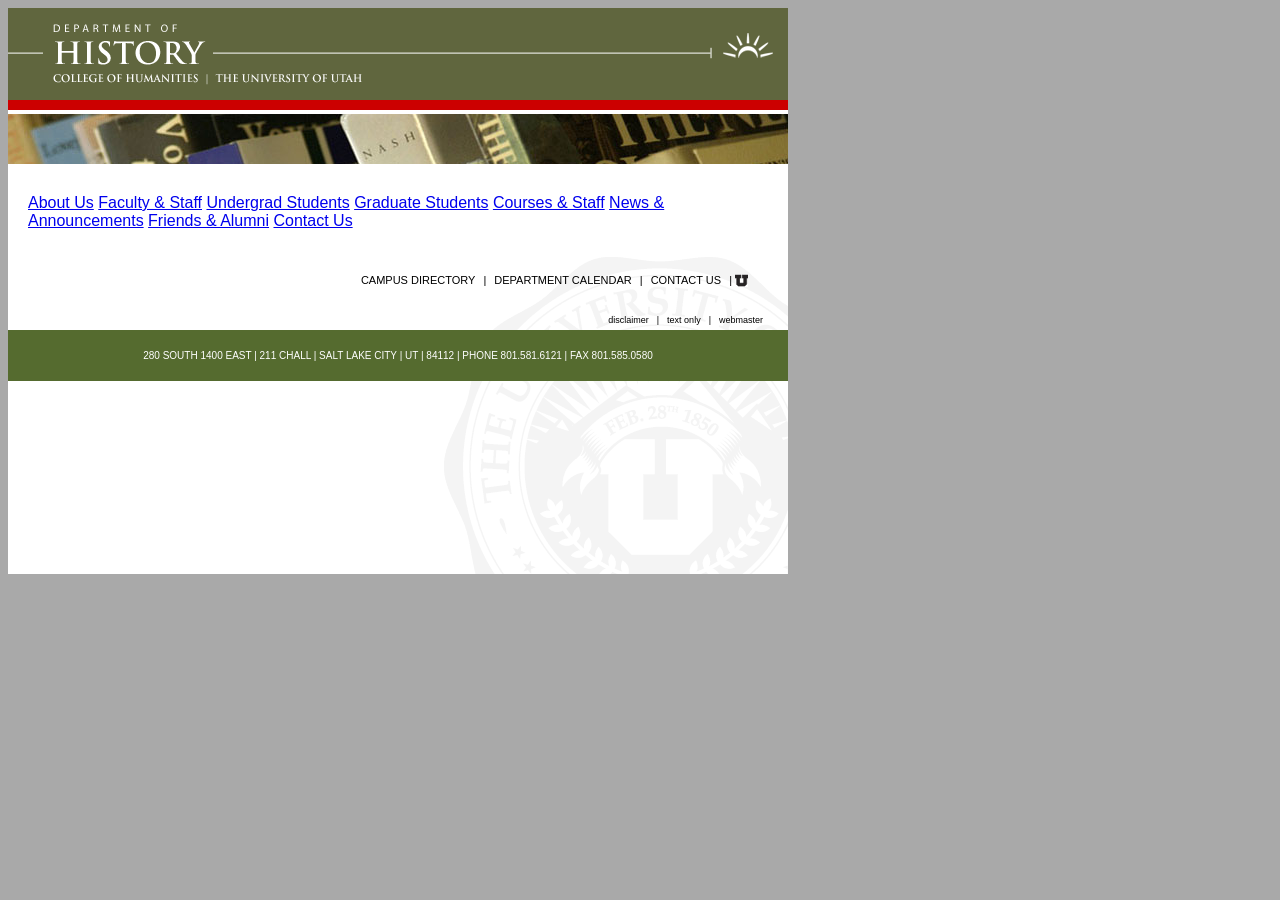
==== about.html @ 26dc18e8 "added an inner page and a seperate but identical stylesheet." ====
<!DOCTYPE html>
<html lang="en">
<head>
    <meta charset="UTF-8">
    <title>HUMIS Inner Page</title>
    <link rel="stylesheet" href="stylesheet-inner.css">
</head>
<body>
    <div id="parent">
        <section class="titlebox">
            <img src="files/historyHome.gif" alt="University of Utah Department of History">
        </section>
        <section class="subhead"></section>
        <section class="main-content-area">
            <section class="leftnav">
                <nav>
                    <a href="#">About Us</a>
                    <a href="#">Faculty &amp; Staff</a>
                    <a href="#">Undergrad Students</a>
                    <a href="#">Graduate Students</a>
                    <a href="#">Courses &amp; Staff</a>
                    <a href="#">News &amp; Announcements</a>
                    <a href="#">Friends &amp; Alumni</a>
                    <a href="#">Contact Us</a>
                </nav>
            </section>
            <section class="article">
                <nav class="secondary">
                    <a href="#">campus directory</a>|
                    <a href="#">department calendar</a>|
                    <a href="#">contact us</a>|
                    <img src="files/u_small.gif" alt="the u from utah" style="width:13px;">
                </nav>
            </section>
            <nav class="secondary bottom">
                <a href="#">disclaimer</a>|
                <a href="#">text only</a>|
                <a href="#">webmaster</a>
            </nav>
            <section class="footer">
                280 SOUTH 1400 EAST | 211 CHALL | SALT LAKE CITY | UT | 84112 | PHONE 801.581.6121 | FAX 801.585.0580
            </section>
        </section>
    </div>
</body>
</html>
---- stylesheet-inner.css ----
body {
    font-family: Arial, Helvetica, sans-serif;
    background-color: darkgray;
}
section.subhead {
    background: url(files/histHomepic.jpg) top left no-repeat;
    height: 60px;
}
div#parent {
    width: 780px;
    background-color: white;
    /*margin: 0px;*/
}

div#parent section {
    /*height:100px;*/
    /*margin: 10px;*/
}

section.titlebox {

}

section.main-content-area {
    min-height: 400px;
    display: flex;
    flex-direction: column;
    background-image: url("files/uofu_medallion_rt.gif");
    background-position: bottom right;
    background-repeat: no-repeat;

    section {
        padding: 20px;
    }

    section.brown-box {
        background-color: #BEC3A1;
        padding: 20px;
        border-radius: 10px;
        min-height: 400px;
        display:flex;
        justify-content: space-between;
        width: 90%;
        margin: 0 auto 60px;

        > * {
            /*margin: 10px;*/
        }
        .left-side
        {
            width: 40%;
            display: flex;
            flex-direction: column;
            justify-content: space-between;
            > * {
                background-color: transparent;
            }
            nav {
                a {
                    display: block;
                    text-decoration: none;
                    border-bottom: 2px solid #60663e;
                    padding: 10px;
                    font-size: 10px;
                    text-transform: uppercase;
                    color: black;
                    text-align: right;

                    &:hover {
                        color: white;
                        background-color: black;
                    }
                }
            }
            .links {
                display:flex;
                flex-direction:column-reverse;
                align-items: center;
            }
        }
        .right-side {
            background-color: white;
            padding: 10px;
            width: 60%;
            img{
                margin-bottom:10px;
                width: 100%;
            }
            p {
                font-size: 10px;
            }
            div.more {
                display: flex;
                text-decoration: none;
                font-size: 9px;

                &:hover {
                    text-decoration: underline;
                }
            }
            h5 {
                color: red;
                font-weight: unset;
                text-align: right;
                margin-top: 10px;
                margin-bottom: 5px;
                a {
                    text-decoration: none;
                    color: red;
                }
            }
        }
    }

    nav.secondary {/*applies to all nav tags found inside of section.main-content-area*/
        min-height: 20px;
        /*border: 1px dotted green;*/
        display: flex;
        justify-content: flex-end;
        align-items: center;
        padding-right: 20px;
        font-size: 11px;
        gap: 3px;

        a{ /*this targets ALL links in each of the navs*/
            margin:0 5px;
            color: black;
            font-family: Arial, Helvetica, sans-serif;
            text-decoration: none;
            text-transform: uppercase;

            &:hover{
                text-decoration: underline;
            }
        }
        &.bottom {
            font-size:9px;
            a {
                text-transform: lowercase;
            }
        }
    }
}
section.footer {
    background-color: darkolivegreen;
    text-align: center;
    font-size: 10px;
    color: white;
    padding: 8px;
}
h4 {
    color: darkolivegreen;
    border-bottom: 2px dashed red;
    font-weight: unset;
    margin: 0 0 5px 0;
}
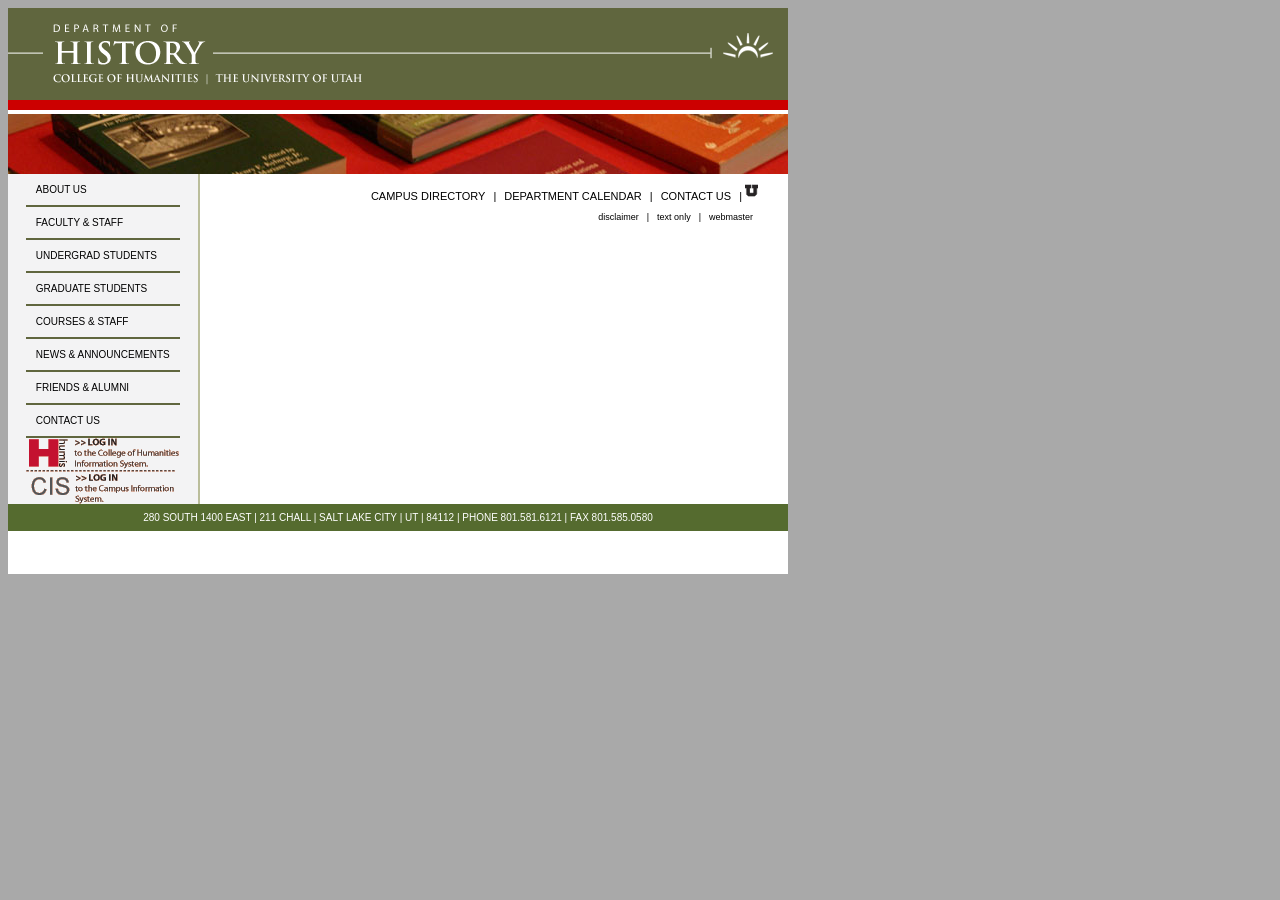
==== commit 0c9bb6ce: "added an inner page and a seperate but identical stylesheet." ====
--- a/about.html
+++ b/about.html
@@ -12,31 +12,37 @@
         </section>
         <section class="subhead"></section>
         <section class="main-content-area">
-            <section class="leftnav">
-                <nav>
-                    <a href="#">About Us</a>
-                    <a href="#">Faculty &amp; Staff</a>
-                    <a href="#">Undergrad Students</a>
-                    <a href="#">Graduate Students</a>
-                    <a href="#">Courses &amp; Staff</a>
-                    <a href="#">News &amp; Announcements</a>
-                    <a href="#">Friends &amp; Alumni</a>
-                    <a href="#">Contact Us</a>
+            <section class="bluebox">
+                <section class="leftnav">
+                    <nav>
+                        <a href="#">About Us</a>
+                        <a href="#">Faculty &amp; Staff</a>
+                        <a href="#">Undergrad Students</a>
+                        <a href="#">Graduate Students</a>
+                        <a href="#">Courses &amp; Staff</a>
+                        <a href="#">News &amp; Announcements</a>
+                        <a href="#">Friends &amp; Alumni</a>
+                        <a href="#">Contact Us</a>
+                    </nav>
+                    <div class="links">
+                        <img src="files/login-cis.gif" alt="log into cis"/>
+                        <img src="files/login-humis.gif" alt="log into humis"/>
+                    </div>
+                </section>
+                <section class="right-side">
+                    <nav class="secondary">
+                        <a href="#">campus directory</a>|
+                        <a href="#">department calendar</a>|
+                        <a href="#">contact us</a>|
+                        <img src="files/u_small.gif" alt="the u from utah" style="width:13px;">
+                    </nav>
+                <nav class="secondary bottom">
+                    <a href="#">disclaimer</a>|
+                    <a href="#">text only</a>|
+                    <a href="#">webmaster</a>
                 </nav>
+                </section>
             </section>
-            <section class="article">
-                <nav class="secondary">
-                    <a href="#">campus directory</a>|
-                    <a href="#">department calendar</a>|
-                    <a href="#">contact us</a>|
-                    <img src="files/u_small.gif" alt="the u from utah" style="width:13px;">
-                </nav>
-            </section>
-            <nav class="secondary bottom">
-                <a href="#">disclaimer</a>|
-                <a href="#">text only</a>|
-                <a href="#">webmaster</a>
-            </nav>
             <section class="footer">
                 280 SOUTH 1400 EAST | 211 CHALL | SALT LAKE CITY | UT | 84112 | PHONE 801.581.6121 | FAX 801.585.0580
             </section>
--- a/stylesheet-inner.css
+++ b/stylesheet-inner.css
@@ -3,7 +3,7 @@
     background-color: darkgray;
 }
 section.subhead {
-    background: url(files/histHomepic.jpg) top left no-repeat;
+    background: url(files/histBooks01.jpg) top left no-repeat;
     height: 60px;
 }
 div#parent {
@@ -25,29 +25,15 @@
     min-height: 400px;
     display: flex;
     flex-direction: column;
-    background-image: url("files/uofu_medallion_rt.gif");
-    background-position: bottom right;
-    background-repeat: no-repeat;
-
+    background-color: white;
     section {
-        padding: 20px;
+        /*padding: 20px;*/
     }
-
-    section.brown-box {
-        background-color: #BEC3A1;
-        padding: 20px;
-        border-radius: 10px;
-        min-height: 400px;
+    section.bluebox {
         display:flex;
-        justify-content: space-between;
-        width: 90%;
-        margin: 0 auto 60px;
-
-        > * {
-            /*margin: 10px;*/
-        }
-        .left-side
-        {
+        flex-direction: row;
+        background-color: blue;
+        /*.left-side {
             width: 40%;
             display: flex;
             flex-direction: column;
@@ -55,6 +41,20 @@
             > * {
                 background-color: transparent;
             }
+            .links {
+                display:flex;
+                flex-direction:column-reverse;
+                align-items: center;
+            }
+        }*/
+        .leftnav {
+            display: flex;
+            background-color: #F3F3F4;
+            width: 25%;
+            border-right: 2px solid #BABD9B;
+            flex-direction: column;
+            align-items: center;
+            justify-content: space-between;
             nav {
                 a {
                     display: block;
@@ -64,7 +64,7 @@
                     font-size: 10px;
                     text-transform: uppercase;
                     color: black;
-                    text-align: right;
+                    text-align: left;
 
                     &:hover {
                         color: white;
@@ -81,7 +81,7 @@
         .right-side {
             background-color: white;
             padding: 10px;
-            width: 60%;
+            width: 75%;
             img{
                 margin-bottom:10px;
                 width: 100%;
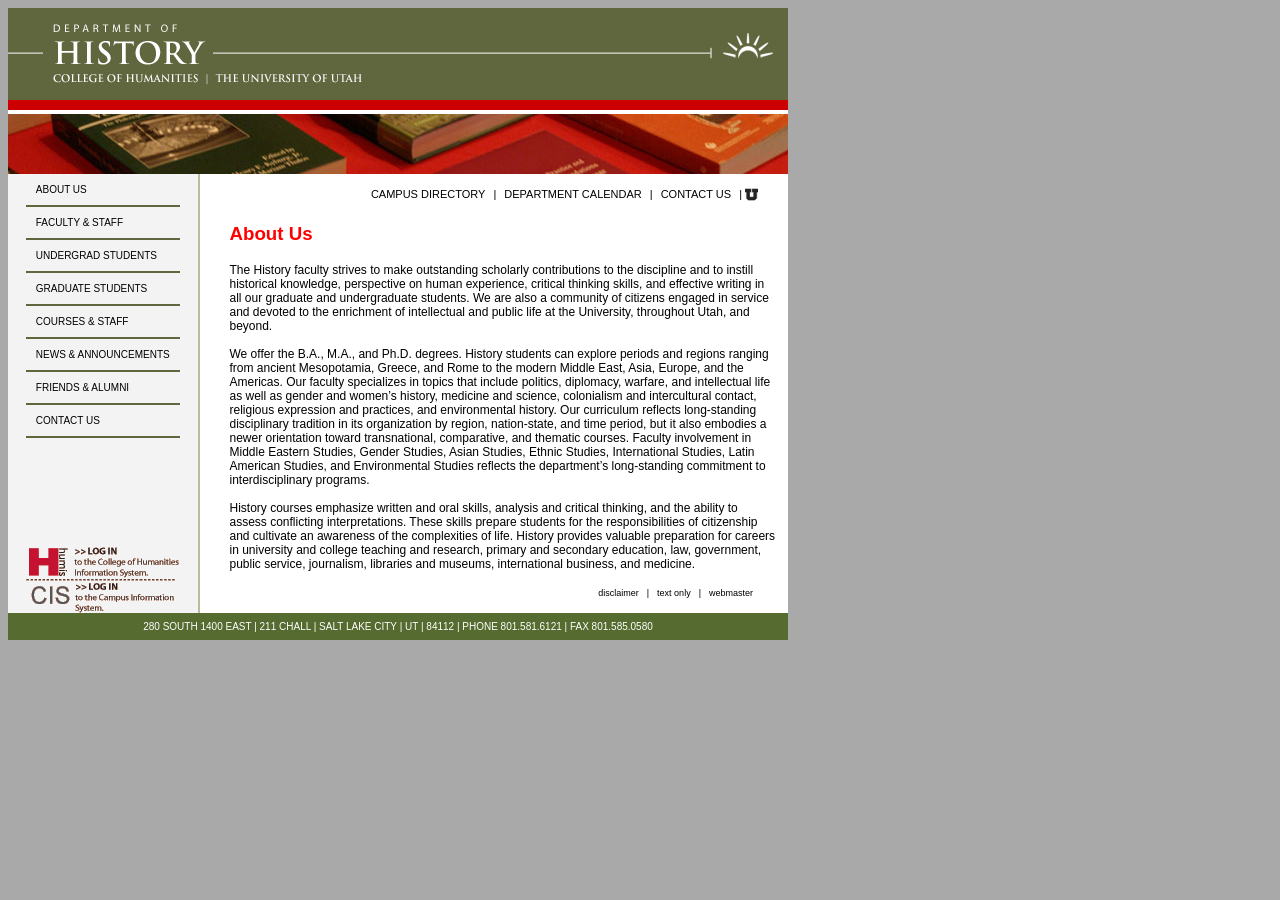
==== commit 19fbcb2e: "added an about us section to the inner page" ====
--- a/about.html
+++ b/about.html
@@ -36,11 +36,17 @@
                         <a href="#">contact us</a>|
                         <img src="files/u_small.gif" alt="the u from utah" style="width:13px;">
                     </nav>
-                <nav class="secondary bottom">
+                    <section class="article">
+                        <h3>About Us</h3>
+                        <p>The History faculty strives to make outstanding scholarly contributions to the discipline and to instill historical knowledge, perspective on human experience, critical thinking skills, and effective writing in all our graduate and undergraduate students. We are also a community of citizens engaged in service and devoted to the enrichment of intellectual and public life at the University, throughout Utah, and beyond.<br><br>
+                            We offer the B.A., M.A., and Ph.D. degrees. History students can explore periods and regions ranging from ancient Mesopotamia, Greece, and Rome to the modern Middle East, Asia, Europe, and the Americas. Our faculty specializes in topics that include politics, diplomacy, warfare, and intellectual life as well as gender and women’s history, medicine and science, colonialism and intercultural contact, religious expression and practices, and environmental history. Our curriculum reflects long-standing disciplinary tradition in its organization by region, nation-state, and time period, but it also embodies a newer orientation toward transnational, comparative, and thematic courses. Faculty involvement in Middle Eastern Studies, Gender Studies, Asian Studies, Ethnic Studies, International Studies, Latin American Studies, and Environmental Studies reflects the department’s long-standing commitment to interdisciplinary programs.<br><br>
+                            History courses emphasize written and oral skills, analysis and critical thinking, and the ability to assess conflicting interpretations. These skills prepare students for the responsibilities of citizenship and cultivate an awareness of the complexities of life. History provides valuable preparation for careers in university and college teaching and research, primary and secondary education, law, government, public service, journalism, libraries and museums, international business, and medicine.</p>
+                    </section>
+                    <nav class="secondary bottom">
                     <a href="#">disclaimer</a>|
                     <a href="#">text only</a>|
                     <a href="#">webmaster</a>
-                </nav>
+                    </nav>
                 </section>
             </section>
             <section class="footer">
--- a/stylesheet-inner.css
+++ b/stylesheet-inner.css
@@ -22,7 +22,7 @@
 }
 
 section.main-content-area {
-    min-height: 400px;
+    min-height: auto;
     display: flex;
     flex-direction: column;
     background-color: white;
@@ -33,20 +33,6 @@
         display:flex;
         flex-direction: row;
         background-color: blue;
-        /*.left-side {
-            width: 40%;
-            display: flex;
-            flex-direction: column;
-            justify-content: space-between;
-            > * {
-                background-color: transparent;
-            }
-            .links {
-                display:flex;
-                flex-direction:column-reverse;
-                align-items: center;
-            }
-        }*/
         .leftnav {
             display: flex;
             background-color: #F3F3F4;
@@ -83,7 +69,7 @@
             padding: 10px;
             width: 75%;
             img{
-                margin-bottom:10px;
+                /*margin-bottom:10px;*/
                 width: 100%;
             }
             p {
@@ -96,6 +82,13 @@
 
                 &:hover {
                     text-decoration: underline;
+                }
+            }
+            .article {
+                padding-left: 20px;
+                /*padding-bottom: 20px;*/
+                p {
+                    font-size: 12px;
                 }
             }
             h5 {
@@ -148,6 +141,9 @@
     color: white;
     padding: 8px;
 }
+h3{
+    color: red;
+}
 h4 {
     color: darkolivegreen;
     border-bottom: 2px dashed red;
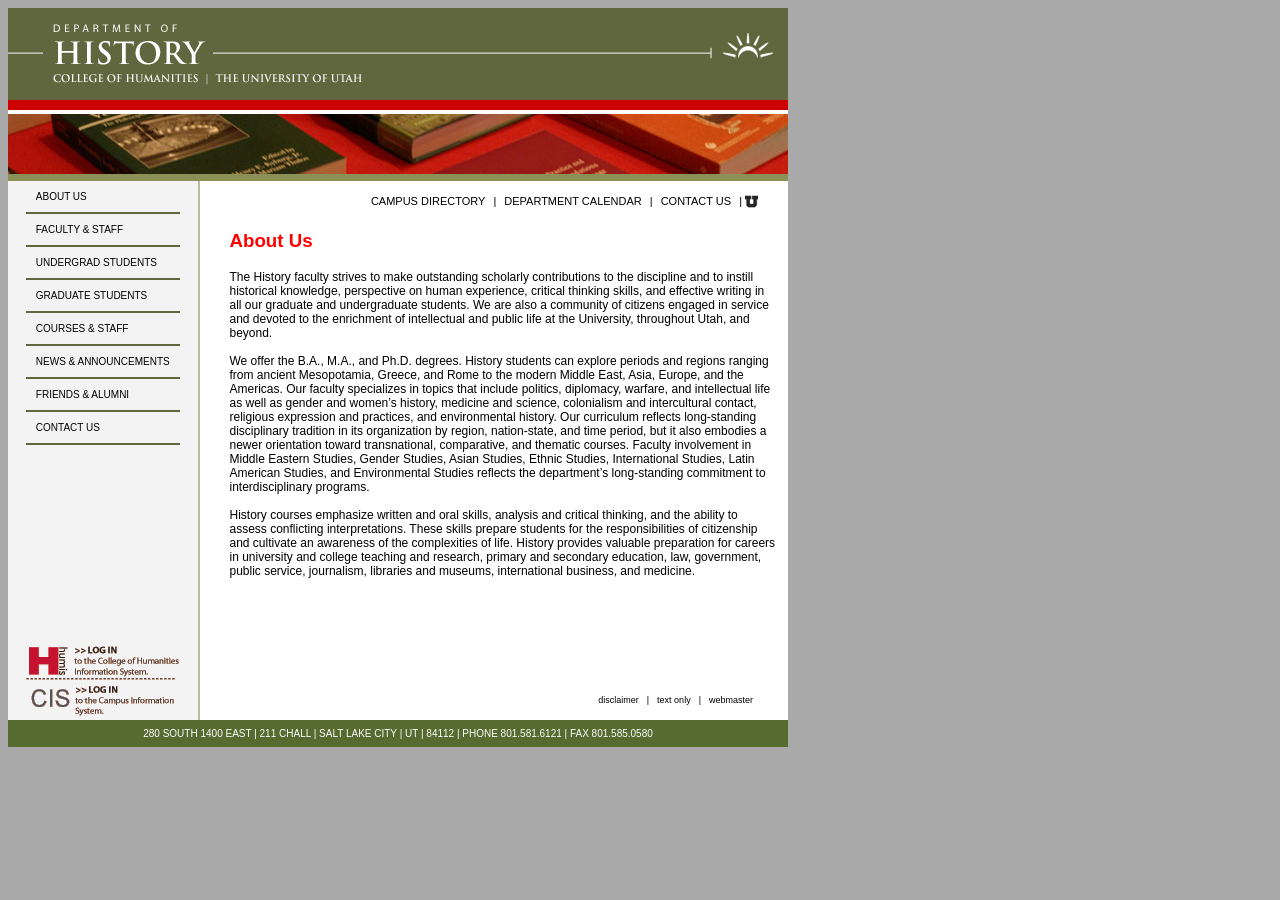
==== commit dd115219: "changes to padding on the article and leftnav" ====
--- a/about.html
+++ b/about.html
@@ -25,8 +25,8 @@
                         <a href="#">Contact Us</a>
                     </nav>
                     <div class="links">
-                        <img src="files/login-cis.gif" alt="log into cis"/>
-                        <img src="files/login-humis.gif" alt="log into humis"/>
+                        <a href="#"><img src="files/login-cis.gif" alt="log into cis"/></a>
+                        <a href="#"><img src="files/login-humis.gif" alt="log into humis"/></a>
                     </div>
                 </section>
                 <section class="right-side">
--- a/stylesheet-inner.css
+++ b/stylesheet-inner.css
@@ -5,6 +5,7 @@
 section.subhead {
     background: url(files/histBooks01.jpg) top left no-repeat;
     height: 60px;
+    border-bottom: 7px solid #8B9156;
 }
 div#parent {
     width: 780px;
@@ -86,6 +87,7 @@
             }
             .article {
                 padding-left: 20px;
+                padding-bottom: 100px;
                 /*padding-bottom: 20px;*/
                 p {
                     font-size: 12px;
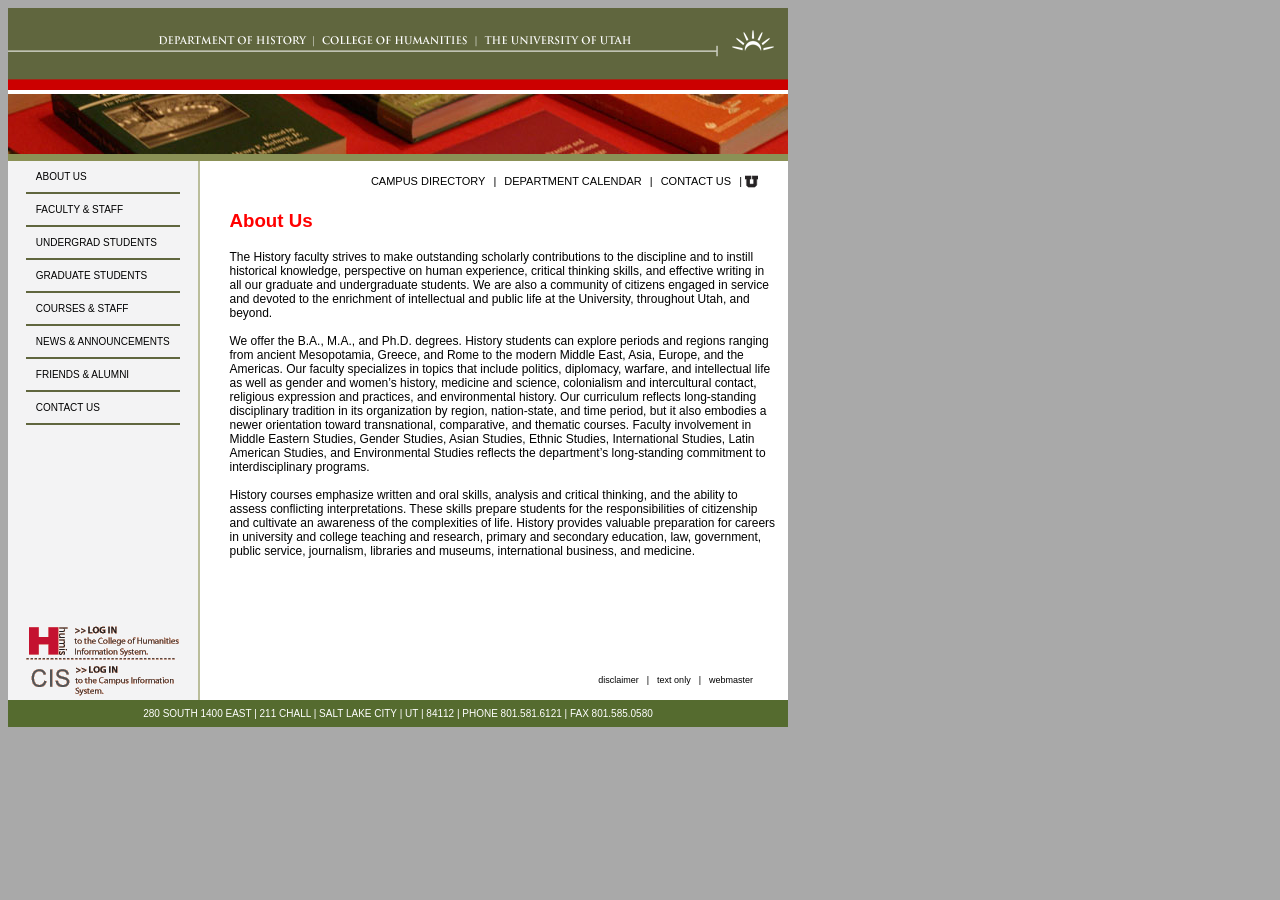
==== commit bba89d7b: "replaced header image" ====
--- a/about.html
+++ b/about.html
@@ -8,7 +8,7 @@
 <body>
     <div id="parent">
         <section class="titlebox">
-            <img src="files/historyHome.gif" alt="University of Utah Department of History">
+            <img src="files/historyHeader.gif" alt="University of Utah Department of History">
         </section>
         <section class="subhead"></section>
         <section class="main-content-area">
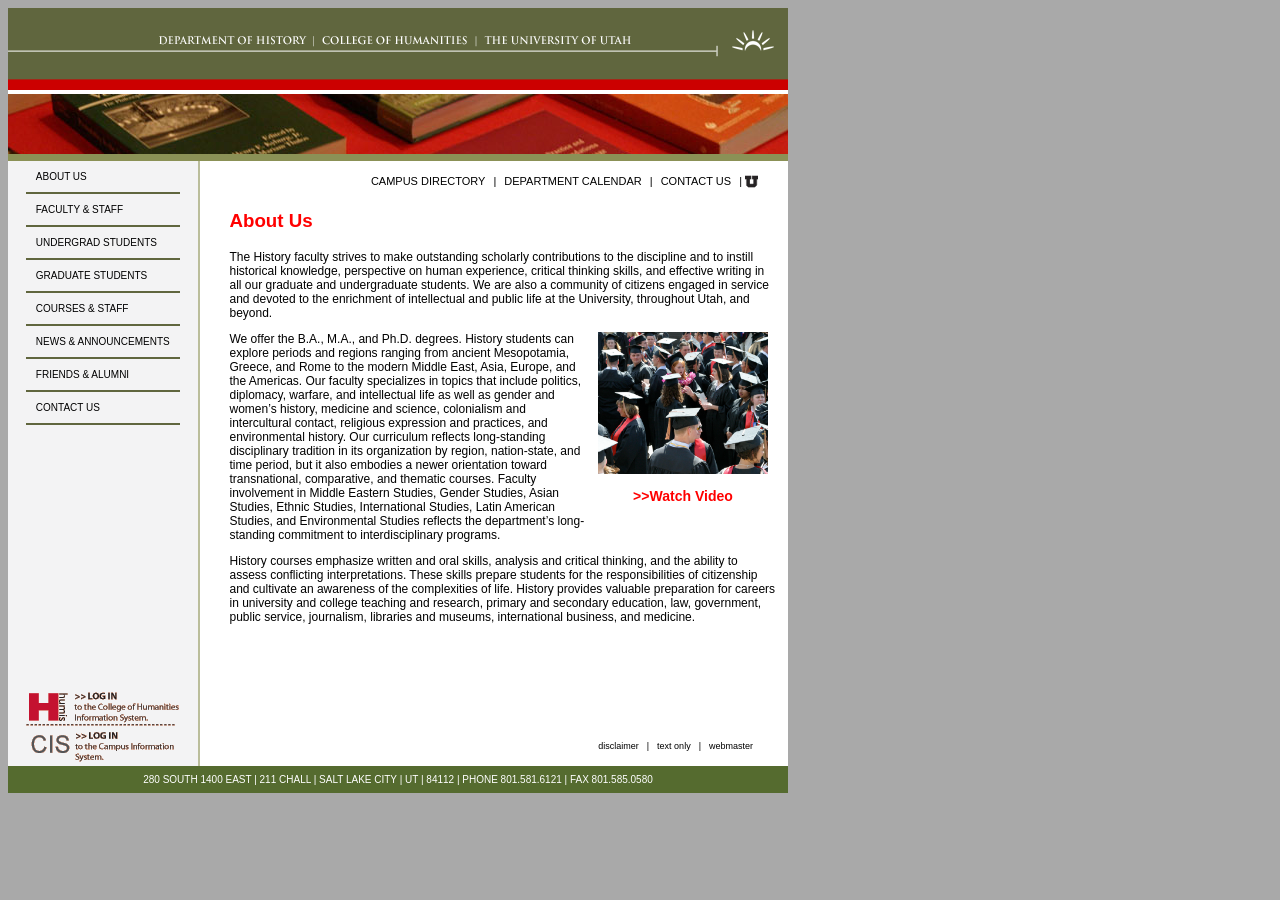
==== commit d9ce643b: "added floater image and video link" ====
--- a/about.html
+++ b/about.html
@@ -6,53 +6,80 @@
     <link rel="stylesheet" href="stylesheet-inner.css">
 </head>
 <body>
-    <div id="parent">
-        <section class="titlebox">
-            <img src="files/historyHeader.gif" alt="University of Utah Department of History">
-        </section>
-        <section class="subhead"></section>
-        <section class="main-content-area">
-            <section class="bluebox">
-                <section class="leftnav">
-                    <nav>
-                        <a href="#">About Us</a>
-                        <a href="#">Faculty &amp; Staff</a>
-                        <a href="#">Undergrad Students</a>
-                        <a href="#">Graduate Students</a>
-                        <a href="#">Courses &amp; Staff</a>
-                        <a href="#">News &amp; Announcements</a>
-                        <a href="#">Friends &amp; Alumni</a>
-                        <a href="#">Contact Us</a>
-                    </nav>
-                    <div class="links">
-                        <a href="#"><img src="files/login-cis.gif" alt="log into cis"/></a>
-                        <a href="#"><img src="files/login-humis.gif" alt="log into humis"/></a>
-                    </div>
+<div id="parent">
+    <section class="titlebox">
+        <img src="files/historyHeader.gif" alt="University of Utah Department of History">
+    </section>
+    <section class="subhead"></section>
+    <section class="main-content-area">
+        <section class="bluebox">
+            <section class="leftnav">
+                <nav>
+                    <a href="#">About Us</a>
+                    <a href="#">Faculty &amp; Staff</a>
+                    <a href="#">Undergrad Students</a>
+                    <a href="#">Graduate Students</a>
+                    <a href="#">Courses &amp; Staff</a>
+                    <a href="#">News &amp; Announcements</a>
+                    <a href="#">Friends &amp; Alumni</a>
+                    <a href="#">Contact Us</a>
+                </nav>
+                <div class="links">
+                    <a href="#"><img src="files/login-cis.gif" alt="log into cis"/></a>
+                    <a href="#"><img src="files/login-humis.gif" alt="log into humis"/></a>
+                </div>
+            </section>
+            <section class="right-side">
+                <nav class="secondary">
+                    <a href="#">campus directory</a>|
+                    <a href="#">department calendar</a>|
+                    <a href="#">contact us</a>|
+                    <img src="files/u_small.gif" alt="the u from utah" style="width:13px;">
+                </nav>
+                <section class="article">
+                    <h3>About Us</h3>
+                    <p>The History faculty strives to make outstanding scholarly contributions to the discipline and to
+                        instill historical knowledge, perspective on human experience, critical thinking skills, and
+                        effective writing in all our graduate and undergraduate students. We are also a community of
+                        citizens engaged in service and devoted to the enrichment of intellectual and public life at the
+                        University, throughout Utah, and beyond.</p>
+
+                    <section class="floater">
+                    <img src="files/studgrad.png" height="240" width="289" alt="students graduating"/>
+                    <a href="#"><h3 class="float-link">>>Watch Video</h3></a>
+                    </section>
+
+                    <p>We offer the B.A., M.A., and Ph.D. degrees. History students can explore periods and regions
+                        ranging from ancient Mesopotamia, Greece, and Rome to the modern Middle East, Asia, Europe, and
+                        the Americas. Our faculty specializes in topics that include politics, diplomacy, warfare, and
+                        intellectual life as well as gender and women’s history, medicine and science, colonialism and
+                        intercultural contact, religious expression and practices, and environmental history. Our
+                        curriculum reflects long-standing disciplinary tradition in its organization by region,
+                        nation-state, and time period, but it also embodies a newer orientation toward transnational,
+                        comparative, and thematic courses. Faculty involvement in Middle Eastern Studies, Gender
+                        Studies, Asian Studies, Ethnic Studies, International Studies, Latin American Studies, and
+                        Environmental Studies reflects the department’s long-standing commitment to interdisciplinary
+                        programs.</p>
+
+                    <p>
+                        History courses emphasize written and oral skills, analysis and critical thinking, and the
+                        ability to assess conflicting interpretations. These skills prepare students for the
+                        responsibilities of citizenship and cultivate an awareness of the complexities of life. History
+                        provides valuable preparation for careers in university and college teaching and research,
+                        primary and secondary education, law, government, public service, journalism, libraries and
+                        museums, international business, and medicine.</p>
                 </section>
-                <section class="right-side">
-                    <nav class="secondary">
-                        <a href="#">campus directory</a>|
-                        <a href="#">department calendar</a>|
-                        <a href="#">contact us</a>|
-                        <img src="files/u_small.gif" alt="the u from utah" style="width:13px;">
-                    </nav>
-                    <section class="article">
-                        <h3>About Us</h3>
-                        <p>The History faculty strives to make outstanding scholarly contributions to the discipline and to instill historical knowledge, perspective on human experience, critical thinking skills, and effective writing in all our graduate and undergraduate students. We are also a community of citizens engaged in service and devoted to the enrichment of intellectual and public life at the University, throughout Utah, and beyond.<br><br>
-                            We offer the B.A., M.A., and Ph.D. degrees. History students can explore periods and regions ranging from ancient Mesopotamia, Greece, and Rome to the modern Middle East, Asia, Europe, and the Americas. Our faculty specializes in topics that include politics, diplomacy, warfare, and intellectual life as well as gender and women’s history, medicine and science, colonialism and intercultural contact, religious expression and practices, and environmental history. Our curriculum reflects long-standing disciplinary tradition in its organization by region, nation-state, and time period, but it also embodies a newer orientation toward transnational, comparative, and thematic courses. Faculty involvement in Middle Eastern Studies, Gender Studies, Asian Studies, Ethnic Studies, International Studies, Latin American Studies, and Environmental Studies reflects the department’s long-standing commitment to interdisciplinary programs.<br><br>
-                            History courses emphasize written and oral skills, analysis and critical thinking, and the ability to assess conflicting interpretations. These skills prepare students for the responsibilities of citizenship and cultivate an awareness of the complexities of life. History provides valuable preparation for careers in university and college teaching and research, primary and secondary education, law, government, public service, journalism, libraries and museums, international business, and medicine.</p>
-                    </section>
-                    <nav class="secondary bottom">
+                <nav class="secondary bottom">
                     <a href="#">disclaimer</a>|
                     <a href="#">text only</a>|
                     <a href="#">webmaster</a>
-                    </nav>
-                </section>
-            </section>
-            <section class="footer">
-                280 SOUTH 1400 EAST | 211 CHALL | SALT LAKE CITY | UT | 84112 | PHONE 801.581.6121 | FAX 801.585.0580
+                </nav>
             </section>
         </section>
-    </div>
+        <section class="footer">
+            280 SOUTH 1400 EAST | 211 CHALL | SALT LAKE CITY | UT | 84112 | PHONE 801.581.6121 | FAX 801.585.0580
+        </section>
+    </section>
+</div>
 </body>
 </html>
--- a/stylesheet-inner.css
+++ b/stylesheet-inner.css
@@ -2,11 +2,13 @@
     font-family: Arial, Helvetica, sans-serif;
     background-color: darkgray;
 }
+
 section.subhead {
     background: url(files/histBooks01.jpg) top left no-repeat;
     height: 60px;
     border-bottom: 7px solid #8B9156;
 }
+
 div#parent {
     width: 780px;
     background-color: white;
@@ -27,13 +29,16 @@
     display: flex;
     flex-direction: column;
     background-color: white;
+
     section {
         /*padding: 20px;*/
     }
+
     section.bluebox {
-        display:flex;
+        display: flex;
         flex-direction: row;
         background-color: blue;
+
         .leftnav {
             display: flex;
             background-color: #F3F3F4;
@@ -42,6 +47,7 @@
             flex-direction: column;
             align-items: center;
             justify-content: space-between;
+
             nav {
                 a {
                     display: block;
@@ -59,23 +65,52 @@
                     }
                 }
             }
+
             .links {
-                display:flex;
-                flex-direction:column-reverse;
+                display: flex;
+                flex-direction: column-reverse;
                 align-items: center;
             }
         }
+
         .right-side {
             background-color: white;
             padding: 10px;
             width: 75%;
-            img{
+
+            img {
                 /*margin-bottom:10px;*/
                 width: 100%;
+            }
+
+            /*.float-right {
+                float: right;
+                width: 175px;
+                height: auto;
+            }
+            .float-link {
+                float: inline-end;
+            }*/
+            .floater {
+                float: right;
+                display: flex;
+                flex-direction: column;
+                padding-right: 10px;
+                padding-left: 10px;
+                    img {
+                        width: 170px;
+                        height: auto;
+                    }
+                a {
+                    text-align: center;
+                    text-decoration: none;
+                    font-size: 12px;
+                }
             }
             p {
                 font-size: 10px;
             }
+
             div.more {
                 display: flex;
                 text-decoration: none;
@@ -85,20 +120,24 @@
                     text-decoration: underline;
                 }
             }
+
             .article {
                 padding-left: 20px;
                 padding-bottom: 100px;
                 /*padding-bottom: 20px;*/
+
                 p {
                     font-size: 12px;
                 }
             }
+
             h5 {
                 color: red;
                 font-weight: unset;
                 text-align: right;
                 margin-top: 10px;
                 margin-bottom: 5px;
+
                 a {
                     text-decoration: none;
                     color: red;
@@ -107,7 +146,7 @@
         }
     }
 
-    nav.secondary {/*applies to all nav tags found inside of section.main-content-area*/
+    nav.secondary { /*applies to all nav tags found inside of section.main-content-area*/
         min-height: 20px;
         /*border: 1px dotted green;*/
         display: flex;
@@ -117,25 +156,28 @@
         font-size: 11px;
         gap: 3px;
 
-        a{ /*this targets ALL links in each of the navs*/
-            margin:0 5px;
+        a { /*this targets ALL links in each of the navs*/
+            margin: 0 5px;
             color: black;
             font-family: Arial, Helvetica, sans-serif;
             text-decoration: none;
             text-transform: uppercase;
 
-            &:hover{
+            &:hover {
                 text-decoration: underline;
             }
         }
+
         &.bottom {
-            font-size:9px;
+            font-size: 9px;
+
             a {
                 text-transform: lowercase;
             }
         }
     }
 }
+
 section.footer {
     background-color: darkolivegreen;
     text-align: center;
@@ -143,9 +185,11 @@
     color: white;
     padding: 8px;
 }
-h3{
+
+h3 {
     color: red;
 }
+
 h4 {
     color: darkolivegreen;
     border-bottom: 2px dashed red;
